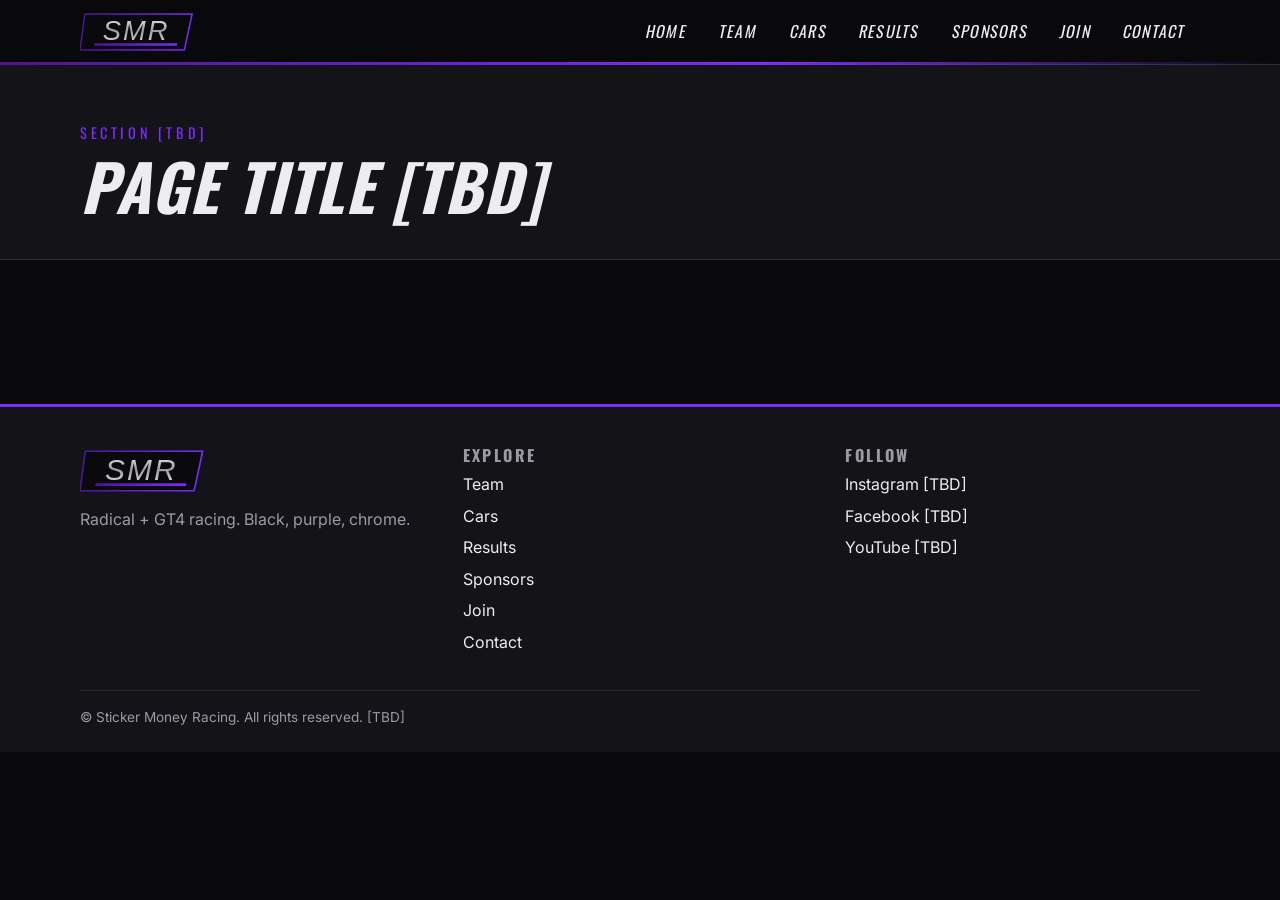
==== _template.html @ e5cb84ef "Add site styles, JS, placeholder SVGs, index and page template Co-Authored-By: Claude Sonnet 5.5 <no" ====
<!doctype html>
<html lang="en">
<head>
  <meta charset="utf-8">
  <meta name="viewport" content="width=device-width, initial-scale=1">
  <title>Template | Sticker Money Racing</title>
  <meta name="description" content="Sticker Money Racing: Radical and GT4 racing team. [TBD]">
  <link rel="preconnect" href="https://fonts.googleapis.com">
  <link rel="preconnect" href="https://fonts.gstatic.com" crossorigin>
  <link href="https://fonts.googleapis.com/css2?family=Inter:wght@400;600&family=Oswald:wght@500;700&display=swap" rel="stylesheet">
  <link rel="stylesheet" href="assets/css/style.css">
</head>
<body>
  <a class="skip-link" href="#main">Skip to content</a>
  <header class="site-header">
    <div class="container header-inner">
      <a class="brand" href="index.html"><img src="assets/img/logo-placeholder.svg" alt="Sticker Money Racing" data-todo="logo: final team logo"></a>
      <button class="nav-toggle" aria-label="Menu" aria-expanded="false" aria-controls="site-nav"><span></span></button>
      <nav class="site-nav" id="site-nav" aria-label="Main">
        <ul>
          <li><a href="index.html">Home</a></li>
          <li><a href="team.html">Team</a></li>
          <li><a href="cars.html">Cars</a></li>
          <li><a href="results.html">Results</a></li>
          <li><a href="sponsors.html">Sponsors</a></li>
          <li><a href="join.html">Join</a></li>
          <li><a href="contact.html">Contact</a></li>
        </ul>
      </nav>
    </div>
  </header>

  <!--
    HOW TO BUILD A PAGE FROM THIS TEMPLATE
    1. Copy this file to e.g. team.html. Change <title> and the meta description.
    2. In the nav, add  aria-current="page"  to your page's link.
    3. Replace the <main> contents. Pages after the first use the .page-title block, then sections.
    4. Every <img> without a real photo uses a placeholder svg and gets data-todo="photo: ...".
    5. Unknown facts are written as [TBD]. Links are relative (no leading slash).
    Add class="reveal" to any block for a fade-in on scroll.

    COMPONENTS (copy the snippet, edit text):

    PAGE TITLE
      <div class="page-title"><div class="container"><span class="eyebrow">Section</span><h1>Title</h1></div></div>

    SECTION (.section, .section-alt for panel bg, .section-angled for slanted edges, .checkered for pattern)
      <section class="section"><div class="container">
        <div class="section-head"><span class="eyebrow">Eyebrow</span><h2>Heading</h2></div> ... </div></section>
      <hr class="stripes">   purple speed-stripe divider

    BUTTONS   <a class="btn" href="x.html">Primary</a>  <a class="btn btn-outline" href="x.html">Outline</a>
              wrap in <div class="btn-row">

    CARD GRID
      <div class="card-grid">
        <article class="card"><img src="assets/img/placeholder-car.svg" alt="" data-todo="photo: ...">
          <div class="card-body"><h3>Title</h3><p>Text</p><a class="btn" href="x.html">Go</a></div></article>
      </div>

    STAT STRIP
      <div class="stat-strip">
        <div class="stat"><div class="stat-value">[TBD]</div><div class="stat-label">Wins</div></div>
      </div>

    PERSON CARD
      <div class="person-grid">
        <article class="person-card"><img src="assets/img/placeholder-person.svg" alt="" data-todo="photo: ...">
          <h3>Name [TBD]</h3><div class="role">Driver [TBD]</div><p>Short bio [TBD]</p></article>
      </div>

    CAR SPEC TABLE
      <table class="spec-table"><caption>Radical [TBD]</caption>
        <tr><th>Engine</th><td>[TBD]</td></tr>
        <tr><th>Power</th><td>[TBD]</td></tr></table>

    RESULTS LIST
      <ul class="result-list"><li><span class="pos">[TBD]</span><span>Event [TBD]</span><span class="muted">Date [TBD]</span></li></ul>

    SPONSOR LOGO GRID
      <div class="sponsor-grid"><div class="sponsor-logo">Sponsor [TBD]</div>
        <div class="sponsor-logo"><img src="..." alt="Name"></div></div>
      Sponsor strip on a page: <div class="sponsor-strip"><div class="container">...grid...</div></div>

    TIER CARDS (add .tier-featured to the highlighted one)
      <div class="tier-grid">
        <article class="tier-card"><h3>Tier [TBD]</h3><div class="price">[TBD]</div>
          <ul><li>Benefit [TBD]</li></ul><a class="btn" href="contact.html">Enquire</a></article>
      </div>

    CTA BAND (put last, right before the footer)
      <section class="cta-band"><div class="container"><h2>Heading</h2><p>Text</p>
        <div class="btn-row"><a class="btn" href="join.html">Join</a></div></div></section>

    FORM (no backend yet: action is [TBD])
      <form class="form" action="#" method="post">
        <div><label for="name">Name</label><input id="name" name="name" required></div>
        <div><label for="msg">Message</label><textarea id="msg" name="msg"></textarea></div>
        <button class="btn" type="submit">Send</button></form>
  -->
  <main id="main">
    <div class="page-title"><div class="container"><span class="eyebrow">Section [TBD]</span><h1>Page title [TBD]</h1></div></div>
    <section class="section">
      <div class="container">
        <!-- page content here -->
      </div>
    </section>
  </main>

  <footer class="site-footer">
    <div class="container">
      <div class="footer-grid">
        <div>
          <img src="assets/img/logo-placeholder.svg" alt="Sticker Money Racing" style="height:48px;width:auto;margin-bottom:12px">
          <p class="muted">Radical + GT4 racing. Black, purple, chrome.</p>
        </div>
        <div>
          <h4>Explore</h4>
          <ul>
            <li><a href="team.html">Team</a></li>
            <li><a href="cars.html">Cars</a></li>
            <li><a href="results.html">Results</a></li>
            <li><a href="sponsors.html">Sponsors</a></li>
            <li><a href="join.html">Join</a></li>
            <li><a href="contact.html">Contact</a></li>
          </ul>
        </div>
        <div>
          <h4>Follow</h4>
          <ul>
            <li><a href="#">Instagram [TBD]</a></li>
            <li><a href="#">Facebook [TBD]</a></li>
            <li><a href="#">YouTube [TBD]</a></li>
          </ul>
        </div>
      </div>
      <div class="footer-bottom">&copy; Sticker Money Racing. All rights reserved. [TBD]</div>
    </div>
  </footer>
  <script src="assets/js/main.js"></script>
</body>
</html>
---- assets/css/style.css ----
/* Sticker Money Racing - site styles. Tokens first, then base, layout, components. */
:root {
  --black: #0a0a0c;
  --panel: #141418;
  --purple: #7b2cff;
  --purple-deep: #4b1599;
  --chrome-light: #f4f4f6;
  --chrome-mid: #9a9aa3;
  --chrome-dark: #e6e6ea;
  --chrome: linear-gradient(180deg, #f4f4f6 0%, #9a9aa3 50%, #e6e6ea 100%);
  --text: #ececf1;
  --muted: #9a9aa8;
  --line: #2a2a33;
  --font-display: "Oswald", "Arial Narrow", Impact, sans-serif;
  --font-body: "Inter", system-ui, -apple-system, "Segoe UI", Roboto, sans-serif;
  --maxw: 1160px;
  --cut: 48px;
}

*, *::before, *::after { box-sizing: border-box; }
html { scroll-behavior: smooth; }
body {
  margin: 0; background: var(--black); color: var(--text);
  font-family: var(--font-body); font-size: 1rem; line-height: 1.6;
  overflow-x: hidden;
}
img, svg { max-width: 100%; height: auto; display: block; }
a { color: var(--purple); text-decoration: none; }
a:hover { color: var(--chrome-light); }
h1, h2, h3, h4 {
  font-family: var(--font-display); text-transform: uppercase; letter-spacing: .02em;
  line-height: 1.05; margin: 0 0 .5em; font-weight: 700;
}
h1 { font-size: clamp(2.6rem, 9vw, 5.5rem); font-style: italic; }
h2 { font-size: clamp(1.9rem, 5vw, 3rem); }
h3 { font-size: 1.4rem; }
p { margin: 0 0 1em; }
.chrome-text {
  background: var(--chrome); -webkit-background-clip: text; background-clip: text;
  -webkit-text-fill-color: transparent; color: transparent;
}
.muted { color: var(--muted); }
.container { width: 100%; max-width: var(--maxw); margin: 0 auto; padding: 0 20px; }
.skip-link { position: absolute; left: -999px; top: 0; background: var(--purple); color: #fff; padding: 8px 14px; z-index: 200; }
.skip-link:focus { left: 0; }
:focus-visible { outline: 2px solid var(--purple); outline-offset: 3px; }

/* ---------- Header / nav ---------- */
.site-header {
  position: sticky; top: 0; z-index: 100; background: rgba(10,10,12,.92);
  backdrop-filter: blur(8px); border-bottom: 1px solid var(--line);
}
.site-header::after {
  content: ""; position: absolute; left: 0; right: 0; bottom: -1px; height: 3px;
  background: linear-gradient(90deg, var(--purple-deep), var(--purple) 60%, transparent);
}
.site-header.is-scrolled { box-shadow: 0 6px 24px rgba(0,0,0,.6); }
.header-inner { display: flex; align-items: center; justify-content: space-between; min-height: 64px; gap: 16px; }
.brand { display: flex; align-items: center; }
.brand img { height: 44px; width: auto; }
.nav-toggle {
  display: none; background: none; border: 1px solid var(--line); color: var(--text);
  width: 44px; height: 44px; border-radius: 4px; cursor: pointer; padding: 0;
}
.nav-toggle span, .nav-toggle span::before, .nav-toggle span::after {
  display: block; width: 22px; height: 2px; background: var(--text); margin: 0 auto; position: relative; content: "";
}
.nav-toggle span::before { position: absolute; top: -7px; left: 0; }
.nav-toggle span::after { position: absolute; top: 7px; left: 0; }
.site-nav ul { list-style: none; display: flex; gap: 4px; margin: 0; padding: 0; }
.site-nav a {
  display: block; padding: 10px 14px; color: var(--text); font-family: var(--font-display);
  text-transform: uppercase; letter-spacing: .08em; font-size: 1rem; transform: skewX(-12deg);
}
.site-nav a:hover, .site-nav a[aria-current="page"] { background: var(--purple); color: #fff; }

/* ---------- Buttons ---------- */
.btn {
  display: inline-block; font-family: var(--font-display); text-transform: uppercase; letter-spacing: .08em;
  font-size: 1.05rem; padding: 14px 28px; border: 2px solid var(--purple); color: #fff; background: var(--purple);
  transform: skewX(-12deg); cursor: pointer; transition: background .15s, color .15s;
}
.btn:hover { background: var(--purple-deep); border-color: var(--purple-deep); color: #fff; }
.btn-outline { background: transparent; border-color: var(--chrome-mid); color: var(--chrome-light); }
.btn-outline:hover { background: var(--chrome-light); border-color: var(--chrome-light); color: var(--black); }
.btn-row { display: flex; flex-wrap: wrap; gap: 16px; margin-top: 24px; }

/* ---------- Sections ---------- */
.section { position: relative; padding: 72px 0; }
.section-alt { background: var(--panel); }
.section-angled { /* angled top and bottom edges; put on a .section */
  clip-path: polygon(0 var(--cut), 100% 0, 100% calc(100% - var(--cut)), 0 100%);
  padding: calc(var(--cut) + 56px) 0; margin: calc(var(--cut) * -.5) 0;
}
.section-head { margin-bottom: 36px; }
.section-head .eyebrow, .eyebrow {
  display: block; color: var(--purple); font-family: var(--font-display); text-transform: uppercase;
  letter-spacing: .25em; font-size: .9rem; margin-bottom: 8px;
}
.stripes { /* thin purple speed stripes divider */
  height: 12px; margin: 0; border: 0;
  background: repeating-linear-gradient(115deg, var(--purple) 0 6px, transparent 6px 14px);
  opacity: .8;
}
.checkered { /* subtle checkered backdrop; add to any section */
  background-image:
    linear-gradient(45deg, rgba(255,255,255,.03) 25%, transparent 25%, transparent 75%, rgba(255,255,255,.03) 75%),
    linear-gradient(45deg, rgba(255,255,255,.03) 25%, transparent 25%, transparent 75%, rgba(255,255,255,.03) 75%);
  background-size: 40px 40px; background-position: 0 0, 20px 20px;
}
.page-title { padding: 56px 0 40px; background: var(--panel); border-bottom: 1px solid var(--line); position: relative; }
.page-title h1 { font-size: clamp(2.2rem, 7vw, 4rem); margin: 0; }

/* ---------- Hero ---------- */
.hero { position: relative; overflow: hidden; padding: 56px 0 96px; background:
  radial-gradient(ellipse at 80% 20%, rgba(123,44,255,.35), transparent 60%), var(--black);
  clip-path: polygon(0 0, 100% 0, 100% calc(100% - 40px), 0 100%); }
.hero::before { content: ""; position: absolute; inset: 0; opacity: .6; pointer-events: none;
  background: repeating-linear-gradient(115deg, transparent 0 60px, rgba(123,44,255,.12) 60px 64px); }
.hero-inner { position: relative; display: grid; gap: 32px; align-items: center; grid-template-columns: 1fr 1.2fr; }
.hero .tagline { font-size: 1.2rem; color: var(--muted); max-width: 32ch; }
.hero-media img { width: 100%; filter: drop-shadow(0 18px 30px rgba(123,44,255,.4)); }

/* ---------- Card grid / cards ---------- */
.card-grid { display: grid; gap: 24px; grid-template-columns: repeat(auto-fit, minmax(260px, 1fr)); }
.card {
  background: var(--panel); border: 1px solid var(--line); border-top: 4px solid var(--purple);
  overflow: hidden; display: flex; flex-direction: column; transition: transform .2s, border-color .2s;
}
.card:hover { transform: translateY(-4px); border-color: var(--purple); }
.card img { width: 100%; aspect-ratio: 16 / 9; object-fit: cover; background: var(--black); }
.card-body { padding: 20px; display: flex; flex-direction: column; flex: 1; }
.card-body p { color: var(--muted); }
.card-body .btn { align-self: flex-start; margin-top: auto; }
.card-link { color: inherit; display: block; }

/* ---------- Stat strip ---------- */
.stat-strip {
  display: grid; grid-template-columns: repeat(auto-fit, minmax(140px, 1fr)); gap: 0;
  background: var(--panel); border-top: 3px solid var(--purple); border-bottom: 1px solid var(--line);
}
.stat { padding: 24px 16px; text-align: center; border-right: 1px solid var(--line); }
.stat:last-child { border-right: 0; }
.stat-value { font-family: var(--font-display); font-size: 2.6rem; font-weight: 700; line-height: 1;
  background: var(--chrome); -webkit-background-clip: text; background-clip: text; -webkit-text-fill-color: transparent; }
.stat-label { color: var(--muted); text-transform: uppercase; letter-spacing: .15em; font-size: .8rem; margin-top: 6px; }

/* ---------- Person card ---------- */
.person-grid { display: grid; gap: 24px; grid-template-columns: repeat(auto-fit, minmax(220px, 1fr)); }
.person-card { background: var(--panel); border: 1px solid var(--line); text-align: center; padding-bottom: 20px; }
.person-card img { width: 100%; aspect-ratio: 1; object-fit: cover; clip-path: polygon(0 0, 100% 0, 100% 92%, 0 100%); }
.person-card h3 { margin: 16px 0 2px; }
.person-card .role { color: var(--purple); font-family: var(--font-display); text-transform: uppercase; letter-spacing: .15em; font-size: .9rem; }
.person-card p { color: var(--muted); padding: 0 16px; margin: 10px 0 0; font-size: .95rem; }

/* ---------- Car spec table ---------- */
.spec-table { width: 100%; border-collapse: collapse; background: var(--panel); }
.spec-table caption { text-align: left; font-family: var(--font-display); text-transform: uppercase; font-size: 1.4rem; padding: 0 0 10px; }
.spec-table th, .spec-table td { text-align: left; padding: 12px 16px; border-bottom: 1px solid var(--line); }
.spec-table th { width: 40%; color: var(--purple); font-family: var(--font-display); text-transform: uppercase; letter-spacing: .08em; font-weight: 500; }
.spec-table tr:nth-child(even) { background: rgba(255,255,255,.02); }

/* ---------- Sponsors ---------- */
.sponsor-grid { display: grid; gap: 16px; grid-template-columns: repeat(auto-fit, minmax(160px, 1fr)); }
.sponsor-logo {
  display: flex; align-items: center; justify-content: center; min-height: 90px; padding: 16px;
  background: var(--panel); border: 1px solid var(--line); color: var(--muted);
  font-family: var(--font-display); text-transform: uppercase; letter-spacing: .1em; text-align: center;
}
.sponsor-logo img { max-height: 60px; width: auto; }
.sponsor-strip { background: var(--panel); border-top: 1px solid var(--line); border-bottom: 1px solid var(--line); padding: 36px 0; }
.tier-grid { display: grid; gap: 24px; grid-template-columns: repeat(auto-fit, minmax(240px, 1fr)); align-items: stretch; }
.tier-card { background: var(--panel); border: 1px solid var(--line); padding: 28px 24px; display: flex; flex-direction: column; position: relative; }
.tier-card::before { content: ""; position: absolute; left: 0; top: 0; right: 0; height: 6px; background: var(--chrome); }
.tier-card h3 { font-size: 1.8rem; }
.tier-card .price { font-family: var(--font-display); font-size: 2.2rem; color: var(--purple); margin-bottom: 12px; }
.tier-card ul { padding-left: 18px; color: var(--muted); margin: 0 0 20px; }
.tier-card .btn { align-self: flex-start; margin-top: auto; }
.tier-featured { border-color: var(--purple); box-shadow: 0 0 0 1px var(--purple), 0 12px 30px rgba(123,44,255,.25); }
.tier-featured::before { background: var(--purple); }

/* ---------- CTA band ---------- */
.cta-band {
  background: linear-gradient(100deg, var(--purple-deep), var(--purple)); text-align: center;
  padding: calc(var(--cut) + 24px) 0; margin-top: calc(var(--cut) * -.5);
  clip-path: polygon(0 var(--cut), 100% 0, 100% 100%, 0 100%);
}
.cta-band h2 { color: #fff; }
.cta-band p { max-width: 55ch; margin: 0 auto 1em; }
.cta-band .btn { background: var(--black); border-color: var(--black); }
.cta-band .btn:hover { background: var(--chrome-light); color: var(--black); border-color: var(--chrome-light); }
.cta-band .btn-row { justify-content: center; }

/* ---------- Form ---------- */
.form { display: grid; gap: 18px; max-width: 640px; }
.form label { display: block; font-family: var(--font-display); text-transform: uppercase; letter-spacing: .1em; font-size: .9rem; margin-bottom: 6px; }
.form input, .form select, .form textarea {
  width: 100%; background: var(--panel); color: var(--text); border: 1px solid var(--line);
  border-left: 4px solid var(--purple); padding: 12px 14px; font: inherit; border-radius: 0;
}
.form input:focus, .form select:focus, .form textarea:focus { outline: 2px solid var(--purple); border-color: var(--purple); }
.form textarea { min-height: 140px; resize: vertical; }
.form .btn { justify-self: start; }

/* ---------- Results teaser ---------- */
.result-list { list-style: none; padding: 0; margin: 0; }
.result-list li { display: flex; flex-wrap: wrap; gap: 8px 20px; padding: 14px 16px; border-bottom: 1px solid var(--line); background: var(--panel); }
.result-list .pos { font-family: var(--font-display); font-size: 1.4rem; color: var(--purple); min-width: 3ch; }

/* ---------- Footer ---------- */
.site-footer { background: var(--panel); border-top: 3px solid var(--purple); padding: 40px 0 24px; margin-top: 0; }
.footer-grid { display: grid; gap: 28px; grid-template-columns: repeat(auto-fit, minmax(200px, 1fr)); }
.site-footer h4 { color: var(--chrome-mid); font-size: 1rem; letter-spacing: .15em; }
.site-footer ul { list-style: none; margin: 0; padding: 0; }
.site-footer li { margin-bottom: 6px; }
.site-footer a { color: var(--text); }
.site-footer a:hover { color: var(--purple); }
.footer-bottom { border-top: 1px solid var(--line); margin-top: 28px; padding-top: 16px; color: var(--muted); font-size: .85rem; }

/* ---------- Reveal effect (only when JS is on) ---------- */
.js-on .reveal { opacity: 0; transform: translateY(18px); transition: opacity .5s, transform .5s; }
.js-on .reveal.in { opacity: 1; transform: none; }
@media (prefers-reduced-motion: reduce) {
  html { scroll-behavior: auto; }
  .js-on .reveal { opacity: 1; transform: none; transition: none; }
  .card, .btn { transition: none; }
}

/* ---------- Responsive ---------- */
@media (max-width: 860px) {
  .hero-inner { grid-template-columns: 1fr; }
  .hero-media { order: -1; }
  .nav-toggle { display: block; }
  .site-nav { display: none; position: absolute; left: 0; right: 0; top: 100%; background: var(--black); border-bottom: 3px solid var(--purple); }
  .site-nav.is-open { display: block; }
  .site-nav ul { flex-direction: column; padding: 8px 20px 16px; }
  .site-nav a { transform: none; padding: 14px 8px; border-bottom: 1px solid var(--line); }
  .section { padding: 56px 0; }
  :root { --cut: 28px; }
}
@media (max-width: 420px) {
  .btn { padding: 12px 20px; }
  .btn-row .btn { width: 100%; text-align: center; }
  .stat-value { font-size: 2rem; }
}

/* ---------- Photo hero (full-bleed photo + dark gradient for readable text) ---------- */
.hero-photo { min-height: 78vh; display: flex; align-items: center; padding: 96px 0 140px; }
.hero-photo .hero-bg { position: absolute; inset: 0; width: 100%; height: 100%; object-fit: cover; }
.hero-photo::before { z-index: 1; opacity: 1; background:
  linear-gradient(90deg, rgba(10,10,12,.92) 0%, rgba(10,10,12,.7) 45%, rgba(10,10,12,.15) 100%),
  linear-gradient(0deg, rgba(10,10,12,.85) 0%, transparent 40%); }
.hero-photo .hero-inner { z-index: 2; grid-template-columns: 1fr; }
.hero-photo .hero-inner > div { max-width: 640px; }
.hero-photo .tagline { color: var(--text); }
@media (max-width: 860px) {
  .hero-photo { min-height: 70vh; padding: 64px 0 100px; }
  .hero-photo::before { background: linear-gradient(0deg, rgba(10,10,12,.92) 0%, rgba(10,10,12,.6) 60%, rgba(10,10,12,.4) 100%); }
}
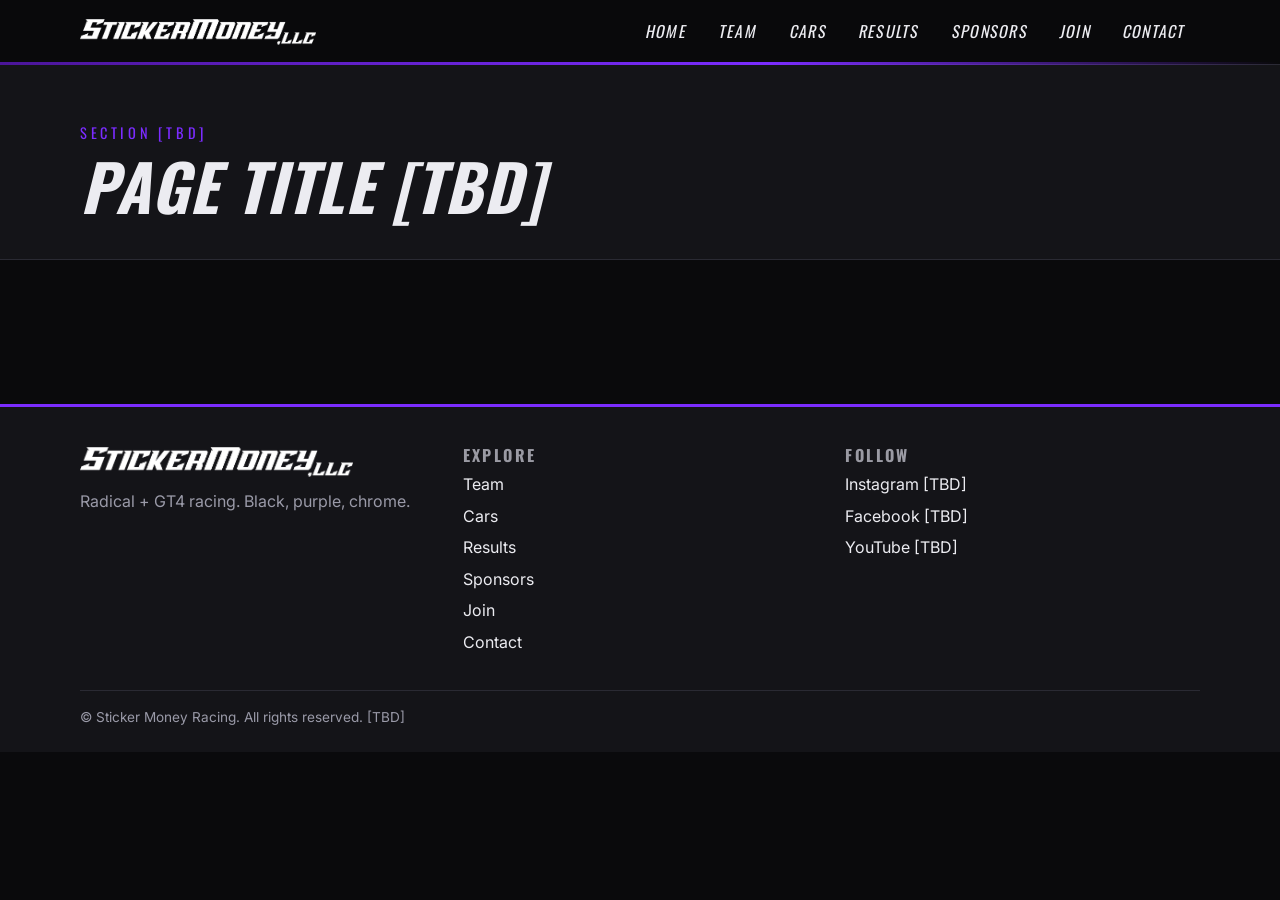
==== commit 172ed1ba: "Use the real StickerMoney logo (white, transparent) in header and footer" ====
--- a/_template.html
+++ b/_template.html
@@ -14,7 +14,7 @@
   <a class="skip-link" href="#main">Skip to content</a>
   <header class="site-header">
     <div class="container header-inner">
-      <a class="brand" href="index.html"><img src="assets/img/logo-placeholder.svg" alt="Sticker Money Racing" data-todo="logo: final team logo"></a>
+      <a class="brand" href="index.html"><img src="assets/img/logo-white.png" alt="Sticker Money Racing"></a>
       <button class="nav-toggle" aria-label="Menu" aria-expanded="false" aria-controls="site-nav"><span></span></button>
       <nav class="site-nav" id="site-nav" aria-label="Main">
         <ul>
@@ -111,7 +111,7 @@
     <div class="container">
       <div class="footer-grid">
         <div>
-          <img src="assets/img/logo-placeholder.svg" alt="Sticker Money Racing" style="height:48px;width:auto;margin-bottom:12px">
+          <img src="assets/img/logo-white.png" alt="Sticker Money Racing" style="height:30px;width:auto;margin-bottom:12px">
           <p class="muted">Radical + GT4 racing. Black, purple, chrome.</p>
         </div>
         <div>
--- a/assets/css/style.css
+++ b/assets/css/style.css
@@ -57,7 +57,8 @@
 .site-header.is-scrolled { box-shadow: 0 6px 24px rgba(0,0,0,.6); }
 .header-inner { display: flex; align-items: center; justify-content: space-between; min-height: 64px; gap: 16px; }
 .brand { display: flex; align-items: center; }
-.brand img { height: 44px; width: auto; }
+.brand img { height: 26px; width: auto; }
+@media (max-width: 400px) { .brand img { height: 20px; } }
 .nav-toggle {
   display: none; background: none; border: 1px solid var(--line); color: var(--text);
   width: 44px; height: 44px; border-radius: 4px; cursor: pointer; padding: 0;
@@ -257,3 +258,8 @@
   .hero-photo { min-height: 70vh; padding: 64px 0 100px; }
   .hero-photo::before { background: linear-gradient(0deg, rgba(10,10,12,.92) 0%, rgba(10,10,12,.6) 60%, rgba(10,10,12,.4) 100%); }
 }
+
+/* Hero photo tweaks (leader): keep the car in frame on phones, readable eyebrow over photos */
+.hero-photo .hero-bg { object-position: 50% 60%; }
+.hero-photo .eyebrow { color: #b48cff; text-shadow: 0 1px 6px rgba(0,0,0,.8); }
+@media (max-width: 860px) { .hero-photo .hero-bg { object-position: 68% 60%; } }
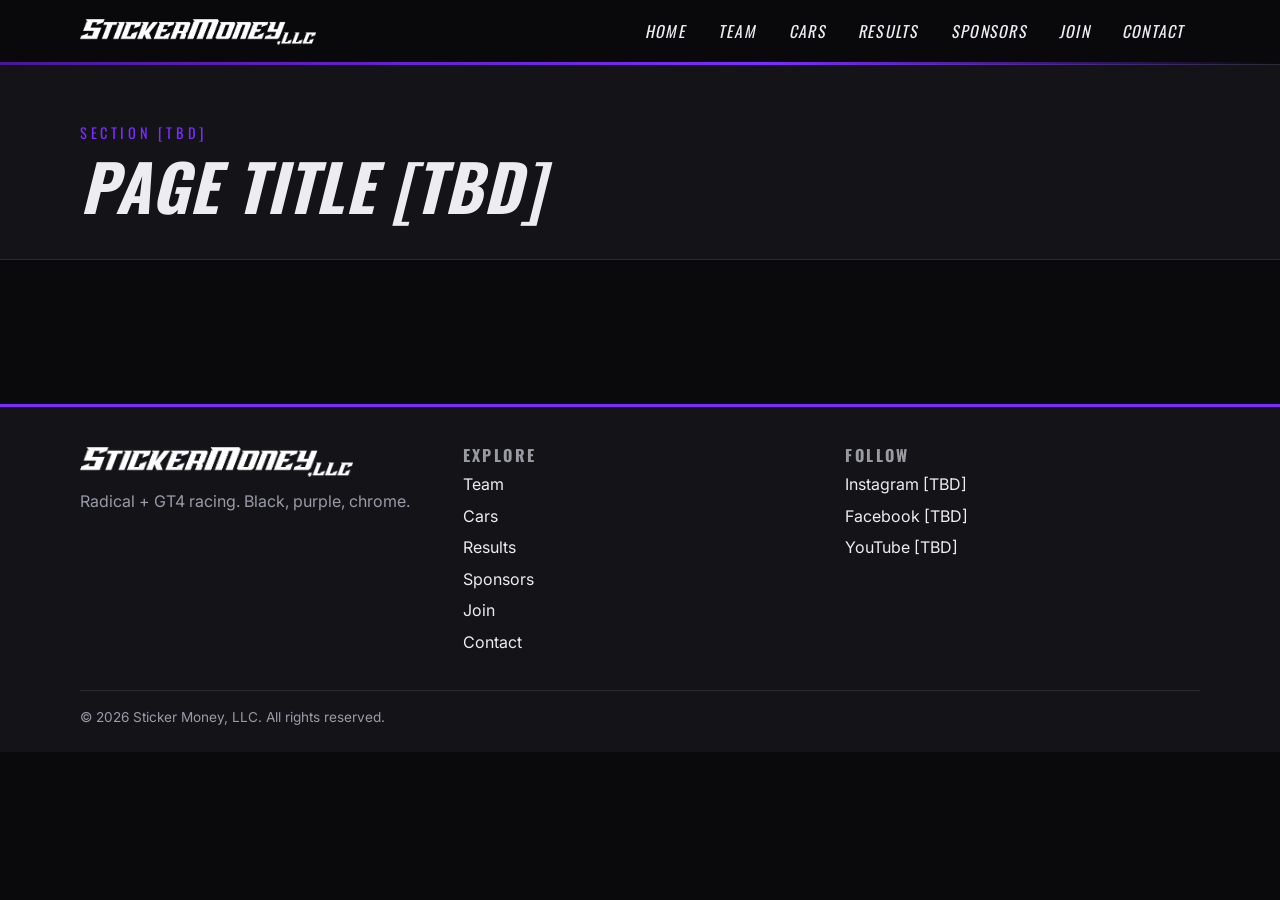
==== commit 21757204: "Footer: legal name Sticker Money, LLC" ====
--- a/_template.html
+++ b/_template.html
@@ -134,7 +134,7 @@
           </ul>
         </div>
       </div>
-      <div class="footer-bottom">&copy; Sticker Money Racing. All rights reserved. [TBD]</div>
+      <div class="footer-bottom">&copy; 2026 Sticker Money, LLC. All rights reserved.</div>
     </div>
   </footer>
   <script src="assets/js/main.js"></script>
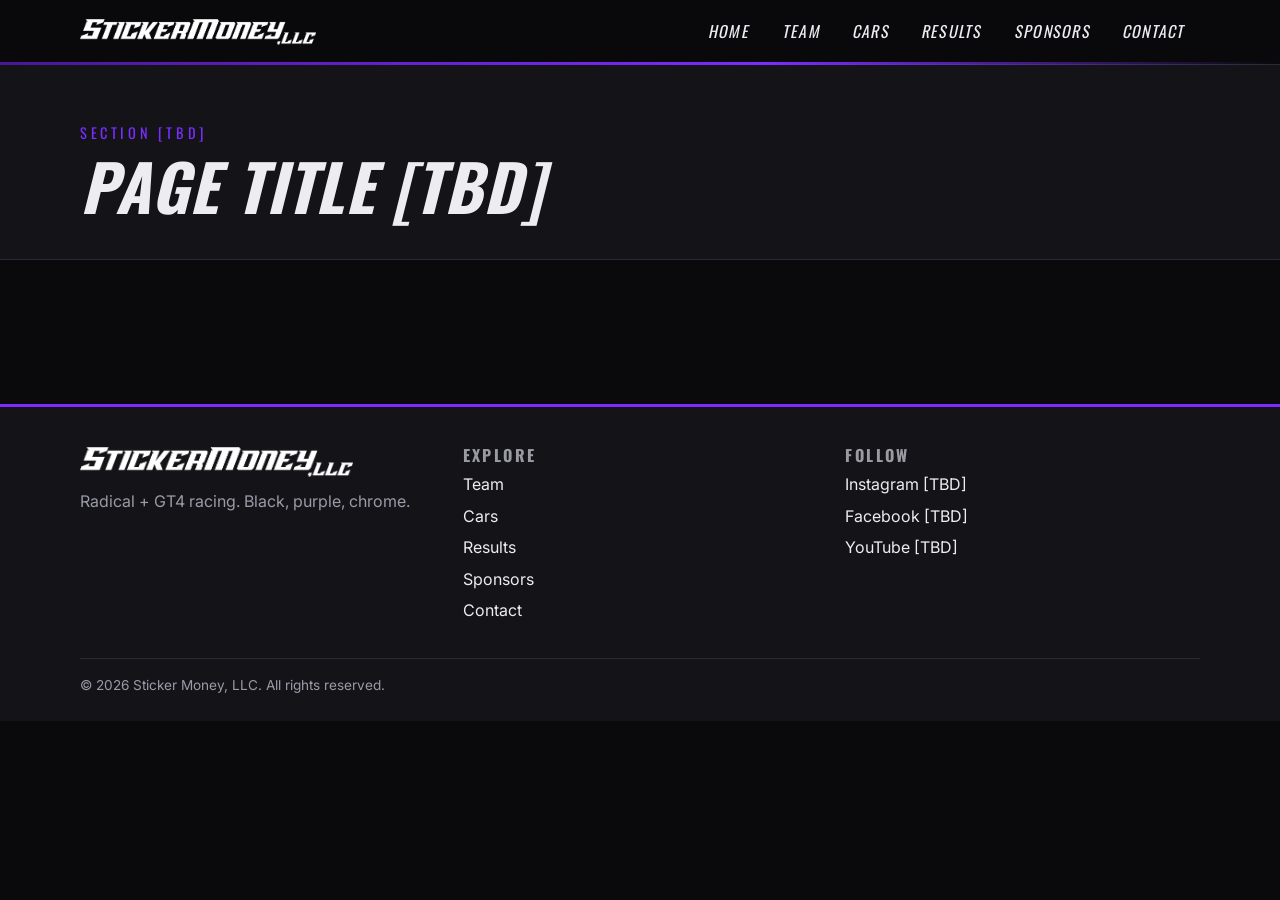
==== commit 313445be: "Archive Join page (unlinked, kept in _archive/) Co-Authored-By: Claude Opus 5.5 <noreply@anthropic.c" ====
--- a/_template.html
+++ b/_template.html
@@ -23,7 +23,6 @@
           <li><a href="cars.html">Cars</a></li>
           <li><a href="results.html">Results</a></li>
           <li><a href="sponsors.html">Sponsors</a></li>
-          <li><a href="join.html">Join</a></li>
           <li><a href="contact.html">Contact</a></li>
         </ul>
       </nav>
@@ -90,7 +89,7 @@
 
     CTA BAND (put last, right before the footer)
       <section class="cta-band"><div class="container"><h2>Heading</h2><p>Text</p>
-        <div class="btn-row"><a class="btn" href="join.html">Join</a></div></div></section>
+        <div class="btn-row"><a class="btn" href="contact.html">Get in Touch</a></div></div></section>
 
     FORM (no backend yet: action is [TBD])
       <form class="form" action="#" method="post">
@@ -121,7 +120,6 @@
             <li><a href="cars.html">Cars</a></li>
             <li><a href="results.html">Results</a></li>
             <li><a href="sponsors.html">Sponsors</a></li>
-            <li><a href="join.html">Join</a></li>
             <li><a href="contact.html">Contact</a></li>
           </ul>
         </div>
